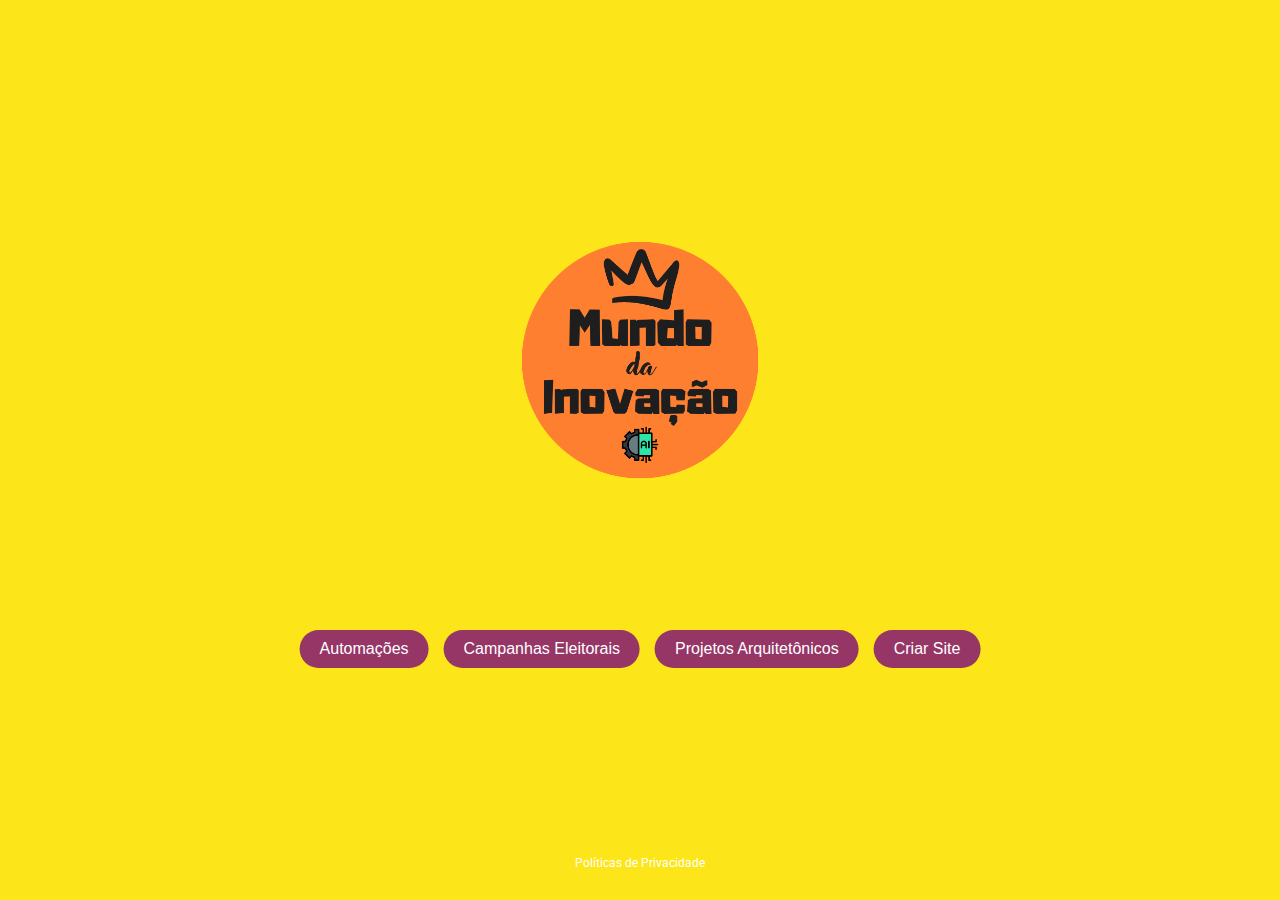
==== index.html @ 3359787f "Update index.html" ====
<script async src="https://pagead2.googlesyndication.com/pagead/js/adsbygoogle.js?client=ca-pub-6307669737796415"
     crossorigin="anonymous"></script>
<!DOCTYPE html>
<html lang="pt-BR">
<head>
    <meta charset="UTF-8">
    <meta name="viewport" content="width=device-width, initial-scale=1.0">
    <title>Mundo da Inovação</title>
    <link rel="stylesheet" href="https://fonts.googleapis.com/css2?family=Roboto:wght@400;700&display=swap">
    <link rel="stylesheet" href="https://cdnjs.cloudflare.com/ajax/libs/font-awesome/6.0.0-beta3/css/all.min.css">
    <link rel="stylesheet" href="styles_page.css"> <!-- Link para o arquivo CSS -->
    
    <!-- Adicionando o Favicon -->
    <link rel="icon" href="Logo.png" type="image/png">
</head>
<body>
    <header>
        <!-- Cabeçalho pode ser adicionado aqui se necessário -->
    </header>
    <main>
        <img src="Logo.png" alt="Logo Mundo da Inovação" class="logo">
        <div class="overlay">
            <div class="buttons">
                <button onclick="window.location.href='http://www.canva.mundodainovacao.com'">Automações</button>
                <button onclick="window.location.href='campanhas-eleitorais.html'">Campanhas Eleitorais</button>
                <button onclick="window.location.href='pagina3.html'">Projetos Arquitetônicos</button>
                <button onclick="window.location.href='pagina4.html'">Criar Site</button>
            </div>
        </div>
    </main>
    <footer class="footer">
        <p><a href="politica-de-privacidade.html">Políticas de Privacidade</a></p>
    </footer>
    <script>
        document.querySelectorAll('.buttons button').forEach(button => {
            button.addEventListener('mouseover', () => {
                button.style.transform = 'scale(1.1)';
            });

            button.addEventListener('mouseout', () => {
                button.style.transform = 'scale(1)';
            });
        });
    </script>
</body>
</html>
---- styles_page.css ----
:root {
    --main-color: #fce619; /* Cor de fundo amarelo */
    --text-color: #fff;
    --button-bg: #963666;
    --button-text: #fff;
    --button-hover-bg: #fff;
    --button-hover-text: #963666;
    --font-size-base: 16px;
    --overlay-bg: #963666; /* Fundo do menu hambúrguer */
}

body, html {
    margin: 0;
    padding: 0;
    width: 100%;
    height: 100%;
    font-family: 'Roboto', sans-serif;
    background-color: var(--main-color);
    color: var(--text-color);
    box-sizing: border-box;
    font-size: var(--font-size-base);
}

.logo {
    width: 20%;
    max-width: 600px;
    position: absolute;
    top: 40%;
    left: 50%;
    transform: translate(-50%, -50%);
    text-align: center;
    z-index: 1;
}

.hamburger {
    display: none;
    position: absolute;
    top: 20px;
    right: 20px;
    background: none;
    border: none;
    font-size: 30px;
    color: var(--text-color);
    z-index: 2;
    cursor: pointer;
}

.buttons {
    display: flex; /* Exibe os botões em telas grandes */
    flex-direction: row;
    justify-content: center;
    position: absolute;
    top: 70%; /* Ajuste a posição vertical conforme necessário */
    left: 50%;
    transform: translateX(-50%);
    z-index: 1;
    gap: 15px; /* Espaçamento entre os botões */
}

.buttons button {
    background: var(--button-bg);
    border: none;
    padding: 10px 20px;
    font-size: 16px;
    cursor: pointer;
    transition: transform 0.3s ease;
    color: var(--button-text);
    border-radius: 25px;
    white-space: nowrap;
}

.buttons button:hover {
    background: var(--button-hover-bg);
    color: var(--button-hover-text);
}

.footer {
    text-align: center;
    padding: 2vh 0;
    position: absolute;
    bottom: 0;
    width: 100%;
    font-size: 12px;
    color: var(--button-text);
}

.footer a {
    color: var(--text-color);
    text-decoration: none;
}

.footer a:hover {
    text-decoration: underline;
}

/* Estilos para telas pequenas */
@media (max-width: 768px) {
    .logo {
        width: auto; /* Ajusta a largura automaticamente */
        max-width: 400px; /* Define o tamanho máximo da logo em 400px */
    }

    .hamburger {
        display: block;
        font-size: 25px;
    }

    .buttons {
        display: none; /* Esconde os botões inicialmente em telas pequenas */
        flex-direction: column;
        position: fixed; /* Fixar o menu na tela */
        top: 20%; /* Ajusta a posição vertical para 20% do topo */
        left: 50%;
        transform: translate(-50%, 0); /* Ajusta a posição para centralizar horizontalmente */
        width: 80%; /* Largura ajustada para ocupar 80% da tela */
        max-width: 400px; /* Ajuste conforme necessário */
        background: var(--overlay-bg); /* Fundo com a cor definida */
        z-index: 3;
        padding: 20px 0; /* Espaço ao redor do menu */
        box-shadow: 0 4px 8px rgba(0, 0, 0, 0.2); /* Adiciona sombra para um efeito de profundidade */
        border-radius: 10px; /* Adiciona bordas arredondadas */
    }

    .buttons.open {
        display: flex; /* Exibe o menu quando aberto */
    }

    .buttons button {
        width: 100%; /* Botões ocupam toda a largura disponível */
        max-width: none; /* Remove o limite máximo de largura */
        background: none; /* Remove o fundo dos botões */
        color: var(--text-color);
        border: none;
        padding: 15px;
        text-align: center;
        font-size: 20px; /* Ajusta o tamanho da fonte */
        border-bottom: 1px solid var(--text-color); /* Linha separadora */
    }

    .buttons button:hover {
        background: none; /* Remove o fundo no hover */
        color: var(--button-hover-text);
    }

    .footer {
        font-size: 14px;
        padding: 10px 0;
    }
}
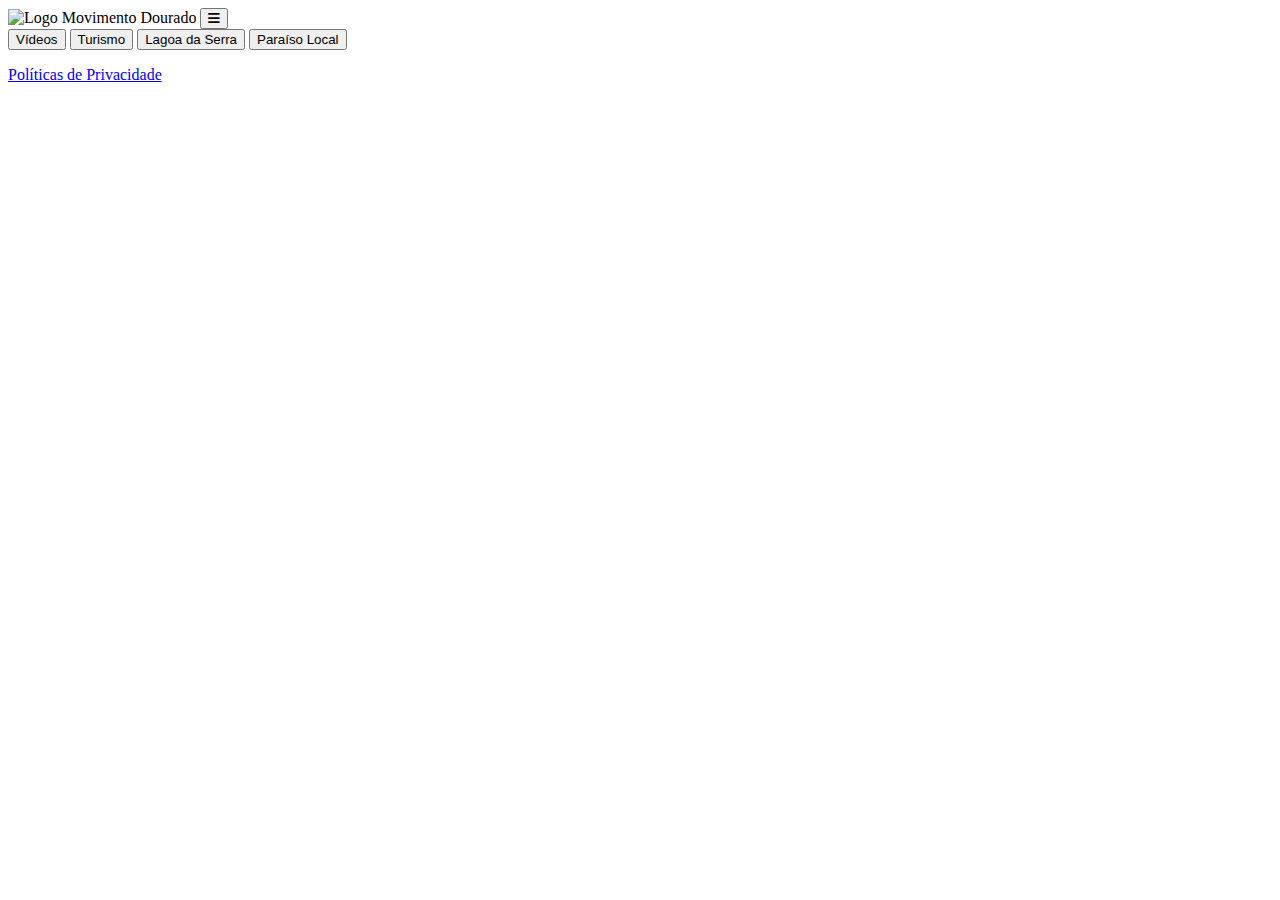
==== commit fc6d75e1: "Update index.html" ====
--- a/index.html
+++ b/index.html
@@ -1,37 +1,47 @@
-<script async src="https://pagead2.googlesyndication.com/pagead/js/adsbygoogle.js?client=ca-pub-6307669737796415"
-     crossorigin="anonymous"></script>
+
 <!DOCTYPE html>
 <html lang="pt-BR">
 <head>
     <meta charset="UTF-8">
     <meta name="viewport" content="width=device-width, initial-scale=1.0">
-    <title>Mundo da Inovação</title>
+    <title>Movimento Dourado</title>
     <link rel="stylesheet" href="https://fonts.googleapis.com/css2?family=Roboto:wght@400;700&display=swap">
     <link rel="stylesheet" href="https://cdnjs.cloudflare.com/ajax/libs/font-awesome/6.0.0-beta3/css/all.min.css">
-    <link rel="stylesheet" href="styles_page.css"> <!-- Link para o arquivo CSS -->
+    <link rel="stylesheet" href="styles_index.css"> <!-- Link para o arquivo CSS -->
     
     <!-- Adicionando o Favicon -->
-    <link rel="icon" href="Logo.png" type="image/png">
+    <link rel="icon" href="Mascote.png" type="image/png">
 </head>
 <body>
     <header>
         <!-- Cabeçalho pode ser adicionado aqui se necessário -->
     </header>
     <main>
-        <img src="Logo.png" alt="Logo Mundo da Inovação" class="logo">
-        <div class="overlay">
-            <div class="buttons">
-                <button onclick="window.location.href='http://www.canva.mundodainovacao.com'">Automações</button>
-                <button onclick="window.location.href='campanhas-eleitorais.html'">Campanhas Eleitorais</button>
-                <button onclick="window.location.href='pagina3.html'">Projetos Arquitetônicos</button>
-                <button onclick="window.location.href='pagina4.html'">Criar Site</button>
-            </div>
+        <!-- Logo principal -->
+        <img src="Movimento.png" alt="Logo Movimento Dourado" class="logo">
+        
+        <!-- Botão de menu hambúrguer -->
+        <button class="hamburger">
+            <i class="fas fa-bars"></i>
+        </button>
+        
+        <!-- Menu de navegação -->
+        <div class="buttons">
+            <button onclick="window.location.href='Teste1.html'">Vídeos</button>
+            <button onclick="window.location.href='Teste1.html'">Turismo</button>
+            <button onclick="window.location.href='Teste1.html'">Lagoa da Serra</button>
+            <button onclick="window.location.href='Teste1.html'">Paraíso Local</button>
         </div>
     </main>
     <footer class="footer">
         <p><a href="politica-de-privacidade.html">Políticas de Privacidade</a></p>
     </footer>
     <script>
+        // Script para abrir e fechar o menu em modo sanduíche
+        document.querySelector('.hamburger').addEventListener('click', () => {
+            document.querySelector('.buttons').classList.toggle('open');
+        });
+        
         document.querySelectorAll('.buttons button').forEach(button => {
             button.addEventListener('mouseover', () => {
                 button.style.transform = 'scale(1.1)';
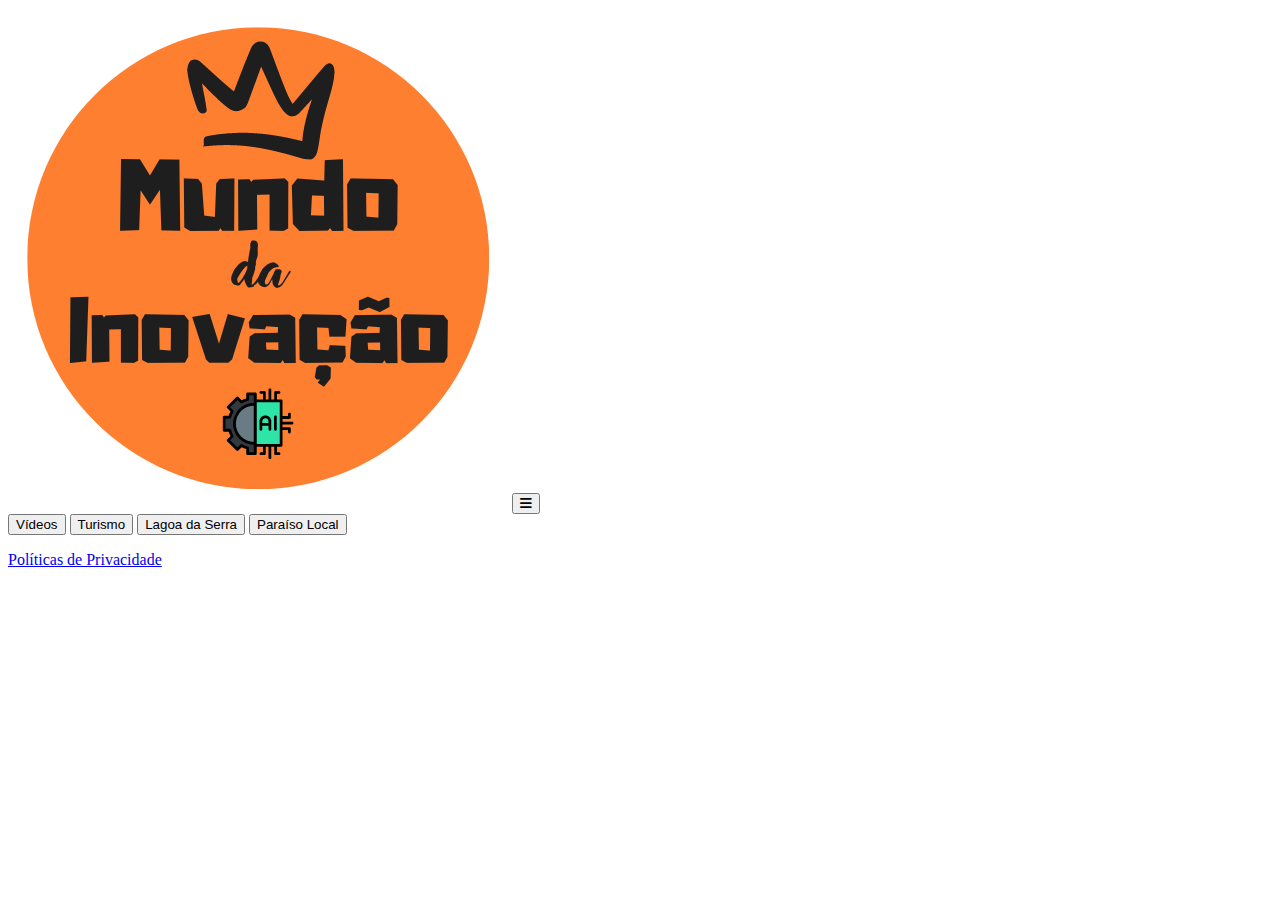
==== commit 81ec0167: "Update index.html" ====
--- a/index.html
+++ b/index.html
@@ -10,7 +10,7 @@
     <link rel="stylesheet" href="styles_index.css"> <!-- Link para o arquivo CSS -->
     
     <!-- Adicionando o Favicon -->
-    <link rel="icon" href="Mascote.png" type="image/png">
+    <link rel="icon" href="Logo.png" type="image/png">
 </head>
 <body>
     <header>
@@ -18,7 +18,7 @@
     </header>
     <main>
         <!-- Logo principal -->
-        <img src="Movimento.png" alt="Logo Movimento Dourado" class="logo">
+        <img src="Logo.png" alt="Logo Mundo da Inovação" class="logo">
         
         <!-- Botão de menu hambúrguer -->
         <button class="hamburger">
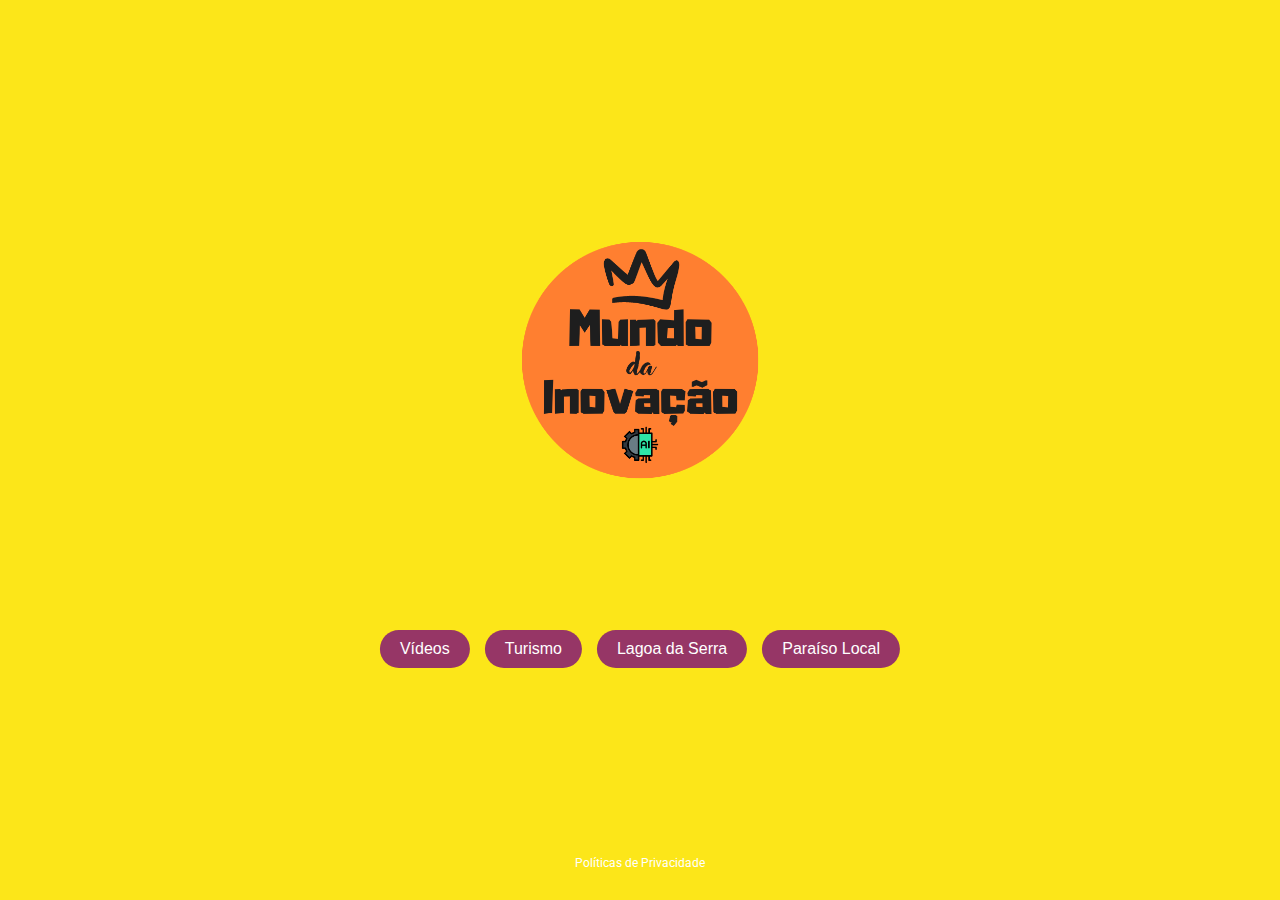
==== commit 7244ef70: "Update index.html" ====
--- a/index.html
+++ b/index.html
@@ -7,7 +7,7 @@
     <title>Movimento Dourado</title>
     <link rel="stylesheet" href="https://fonts.googleapis.com/css2?family=Roboto:wght@400;700&display=swap">
     <link rel="stylesheet" href="https://cdnjs.cloudflare.com/ajax/libs/font-awesome/6.0.0-beta3/css/all.min.css">
-    <link rel="stylesheet" href="styles_index.css"> <!-- Link para o arquivo CSS -->
+    <link rel="stylesheet" href="styles_page.css"> <!-- Link para o arquivo CSS -->
     
     <!-- Adicionando o Favicon -->
     <link rel="icon" href="Logo.png" type="image/png">
--- a/styles_page.css
+++ b/styles_page.css
@@ -0,0 +1,150 @@
+
+:root {
+    --main-color: #fce619; /* Cor de fundo amarelo */
+    --text-color: #fff;
+    --button-bg: #963666;
+    --button-text: #fff;
+    --button-hover-bg: #fff;
+    --button-hover-text: #963666;
+    --font-size-base: 16px;
+    --overlay-bg: #963666; /* Fundo do menu hambúrguer */
+}
+
+body, html {
+    margin: 0;
+    padding: 0;
+    width: 100%;
+    height: 100%;
+    font-family: 'Roboto', sans-serif;
+    background-color: var(--main-color);
+    color: var(--text-color);
+    box-sizing: border-box;
+    font-size: var(--font-size-base);
+}
+
+.logo {
+    width: 20%;
+    max-width: 600px;
+    position: absolute;
+    top: 40%;
+    left: 50%;
+    transform: translate(-50%, -50%);
+    text-align: center;
+    z-index: 1;
+}
+
+.hamburger {
+    display: none;
+    position: absolute;
+    top: 20px;
+    right: 20px;
+    background: none;
+    border: none;
+    font-size: 30px;
+    color: var(--text-color);
+    z-index: 2;
+    cursor: pointer;
+}
+
+.buttons {
+    display: flex; /* Exibe os botões em telas grandes */
+    flex-direction: row;
+    justify-content: center;
+    position: absolute;
+    top: 70%; /* Ajuste a posição vertical conforme necessário */
+    left: 50%;
+    transform: translateX(-50%);
+    z-index: 1;
+    gap: 15px; /* Espaçamento entre os botões */
+}
+
+.buttons button {
+    background: var(--button-bg);
+    border: none;
+    padding: 10px 20px;
+    font-size: 16px;
+    cursor: pointer;
+    transition: transform 0.3s ease;
+    color: var(--button-text);
+    border-radius: 25px;
+    white-space: nowrap;
+}
+
+.buttons button:hover {
+    background: var(--button-hover-bg);
+    color: var(--button-hover-text);
+}
+
+.footer {
+    text-align: center;
+    padding: 2vh 0;
+    position: absolute;
+    bottom: 0;
+    width: 100%;
+    font-size: 12px;
+    color: var(--button-text);
+}
+
+.footer a {
+    color: var(--text-color);
+    text-decoration: none;
+}
+
+.footer a:hover {
+    text-decoration: underline;
+}
+
+/* Estilos para telas pequenas */
+@media (max-width: 768px) {
+    .logo {
+        width: auto; /* Ajusta a largura automaticamente */
+        max-width: 400px; /* Define o tamanho máximo da logo em 400px */
+    }
+
+    .hamburger {
+        display: block;
+        font-size: 25px;
+    }
+
+    .buttons {
+        display: none; /* Esconde os botões inicialmente em telas pequenas */
+        flex-direction: column;
+        position: fixed; /* Fixar o menu na tela */
+        top: 20%; /* Ajusta a posição vertical para 20% do topo */
+        left: 50%;
+        transform: translate(-50%, 0); /* Ajusta a posição para centralizar horizontalmente */
+        width: 80%; /* Largura ajustada para ocupar 80% da tela */
+        max-width: 400px; /* Ajuste conforme necessário */
+        background: var(--overlay-bg); /* Fundo com a cor definida */
+        z-index: 3;
+        padding: 20px 0; /* Espaço ao redor do menu */
+        box-shadow: 0 4px 8px rgba(0, 0, 0, 0.2); /* Adiciona sombra para um efeito de profundidade */
+        border-radius: 10px; /* Adiciona bordas arredondadas */
+    }
+
+    .buttons.open {
+        display: flex; /* Exibe o menu quando aberto */
+    }
+
+    .buttons button {
+        width: 100%; /* Botões ocupam toda a largura disponível */
+        max-width: none; /* Remove o limite máximo de largura */
+        background: none; /* Remove o fundo dos botões */
+        color: var(--text-color);
+        border: none;
+        padding: 15px;
+        text-align: center;
+        font-size: 20px; /* Ajusta o tamanho da fonte */
+        border-bottom: 1px solid var(--text-color); /* Linha separadora */
+    }
+
+    .buttons button:hover {
+        background: none; /* Remove o fundo no hover */
+        color: var(--button-hover-text);
+    }
+
+    .footer {
+        font-size: 14px;
+        padding: 10px 0;
+    }
+}
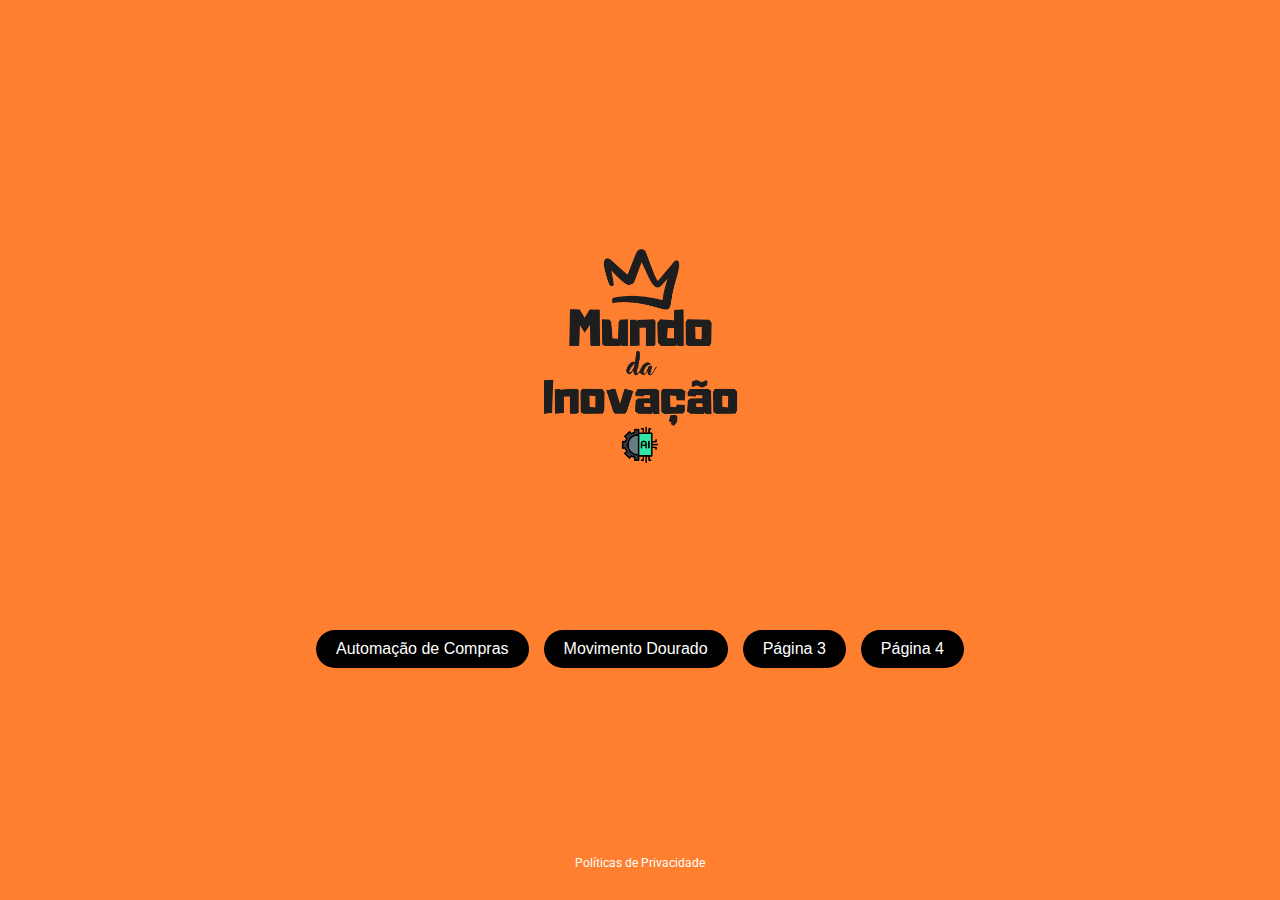
==== commit 0f1f7006: "Update index.html" ====
--- a/index.html
+++ b/index.html
@@ -27,10 +27,10 @@
         
         <!-- Menu de navegação -->
         <div class="buttons">
-            <button onclick="window.location.href='Teste1.html'">Vídeos</button>
-            <button onclick="window.location.href='Teste1.html'">Turismo</button>
-            <button onclick="window.location.href='Teste1.html'">Lagoa da Serra</button>
-            <button onclick="window.location.href='Teste1.html'">Paraíso Local</button>
+            <button onclick="window.location.href='https://www.canva.mundodainovacao.com/'">Automação de Compras</button>
+            <button onclick="window.location.href='https://movimentodourado.mundodainovacao.com/'">Movimento Dourado</button>
+            <button onclick="window.location.href='pagina3.html'">Página 3</button>
+            <button onclick="window.location.href='pagina4.html'">Página 4</button>
         </div>
     </main>
     <footer class="footer">
--- a/styles_page.css
+++ b/styles_page.css
@@ -1,13 +1,13 @@
 
 :root {
-    --main-color: #fce619; /* Cor de fundo amarelo */
+    --main-color: #fe7f30; /* Cor de fundo amarelo */
     --text-color: #fff;
-    --button-bg: #963666;
+    --button-bg: #000000;
     --button-text: #fff;
     --button-hover-bg: #fff;
-    --button-hover-text: #963666;
+    --button-hover-text: #000000;
     --font-size-base: 16px;
-    --overlay-bg: #963666; /* Fundo do menu hambúrguer */
+    --overlay-bg: #000000; /* Fundo do menu hambúrguer */
 }
 
 body, html {
@@ -98,7 +98,7 @@
 @media (max-width: 768px) {
     .logo {
         width: auto; /* Ajusta a largura automaticamente */
-        max-width: 400px; /* Define o tamanho máximo da logo em 400px */
+        max-width: 300px; /* Define o tamanho máximo da logo em 400px */
     }
 
     .hamburger {
